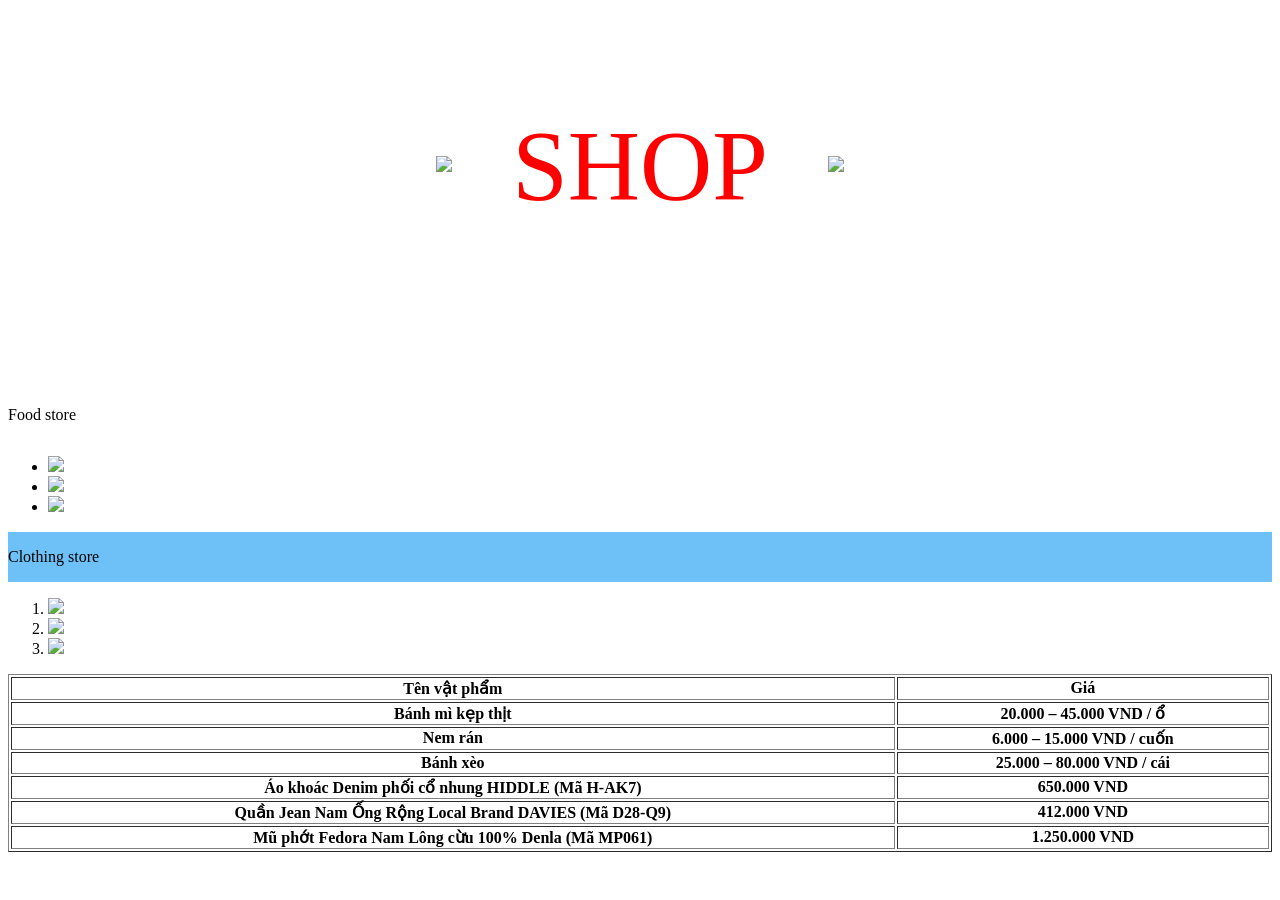
==== Buoi1-btvn/index.html @ 46459a46 "nộp bài" ====
<!DOCTYPE html>
<html lang="en">
<head>
    <meta charset="UTF-8">
    <meta name="viewport" content="width=device-width, initial-scale=1.0">
    <title>BTVN</title>
    <link rel="stylesheet" href="akira.css">
</head>

<body>

    <header class="header">
        <a href="#food"><img src="https://png.pngtree.com/png-vector/20190118/ourlarge/pngtree-food-and-drink-icon-best-for-your-web-and-mobile-app-png-image_323716.jpg" width="100px"></a>
        <p>SHOP</p>
        <a href="#Clothing"><img src="https://png.pngtree.com/element_our/20200702/ourlarge/pngtree-black-and-white-icon-shopping-cart-collection-image_2291887.jpg" width="100px"></a>
    </header>

    <section class="section1">
        <div class="div1"><h1>Welcome to our shop!</h1></div>
        <div id="food" class="div2"><p><a>Food store</a></p></div>
    <section>
        <ul>
            <li><img src="https://encrypted-tbn0.gstatic.com/images?q=tbn:ANd9GcTyc9MWRDpW0wXISm_wEN7o54MgcAanZVSFwlMOCftY-g&s=10" width="300px"></li>
            <li><img src="https://encrypted-tbn0.gstatic.com/images?q=tbn:ANd9GcSsFdqKJJRYvbfvSwUREz1HxbSaPxGhnhd5mI67u-uH3g&s=10" width="300px"></li>
            <li><img src="https://encrypted-tbn0.gstatic.com/images?q=tbn:ANd9GcTVeWMLW6VSm7TDVrxXBc6_Lyfm3IHx-LdNT8nR416-tw&s=10" width="300px"> </li>
        </ul>
    </section>

        <div id="Clothing" class="div3"><p><a>Clothing store</a></p></div>
    <section>
        <ol>
            <li><img src="https://bizweb.dktcdn.net/thumb/large/100/399/392/products/ao-khoac-jean-nam-tinh-chinh-hang-hiddle-8.jpg?v=1741754139623" width="300px"></li>
            <li><img src="https://encrypted-tbn0.gstatic.com/images?q=tbn:ANd9GcTxq0xv-Y5puuxqre2moHrwYSm-OmZOQ4IYLc-6CJMz1SA-50WBle-Ra7Gp&s=10" width="300px"></li>
            <li><img src="https://encrypted-tbn0.gstatic.com/images?q=tbn:ANd9GcQaxIXj8he2Walh5qzYUVzIPBoMqy5C8SGmq3GCwu4vIw&s=10" width="300px"></li>
        </ol>
    </section>
    </section>

    <section>
        <table border="1" width="100%">
            <thead>
                <tr>
                    <th>Tên vật phẩm</th>
                    <th>Giá</th>
                </tr>
            </thead>

            <tbody>
                <tr>
                    <th>
	Bánh mì kẹp thịt
</th>
                    <th>20.000 – 45.000 VND / ổ</th>
                </tr>
                <tr>
                    <th>
	Nem rán
</th>
                    <th>
	6.000 – 15.000 VND / cuốn
</th>
                </tr>
                 <tr>
                    <th>
	Bánh xèo
</th>
                    <th>
25.000 – 80.000 VND / cái
</th>
                </tr>
                <tr>
                    <th>
	Áo khoác Denim phối cổ nhung HIDDLE (Mã H-AK7)
</th>
                    <th>650.000 VND</th>
                </tr>
                 <tr>
                    <th>
	Quần Jean Nam Ống Rộng Local Brand DAVIES (Mã D28-Q9)
</th>
                    <th>412.000 VND</th>
                </tr>
                <tr>
                    <th>
	Mũ phớt Fedora Nam Lông cừu 100% Denla (Mã MP061)
</th>
                    <th>1.250.000 VND</th>
                </tr>
            </tbody>

        
        </table>
    </section>

    <footer>
        
    </footer>
</body>
</html>
---- Buoi1-btvn/akira.css ----
.header
{
    display: flex;
    flex-direction: row;
    align-items: center;
    justify-content: center;
    gap: 60px
}

.header p
{
    color:red;
    font-size: 100px;
}

.section1
{
    display: flex;
    flex-direction: column;
    gap:0;
}

.div1
{
    background-image: url("https://encrypted-tbn0.gstatic.com/images?q=tbn:ANd9GcQvfOxAYHBqDtTrNYIJZGG1IYs4N2fXo3wdk51-B8THuw&s=10") ;
}

.div1 h1
{
    color: white;
}

.div2
{
    background-image: url("https://img.magnific.com/hinh-chup-mien-phi/hinh-nen-gradient-mo-ao-day-mau-sac_58702-3356.jpg?semt=ais_hybrid&w=740&q=80");
}

.div3
{
    background-image: url("[data-uri]");
}
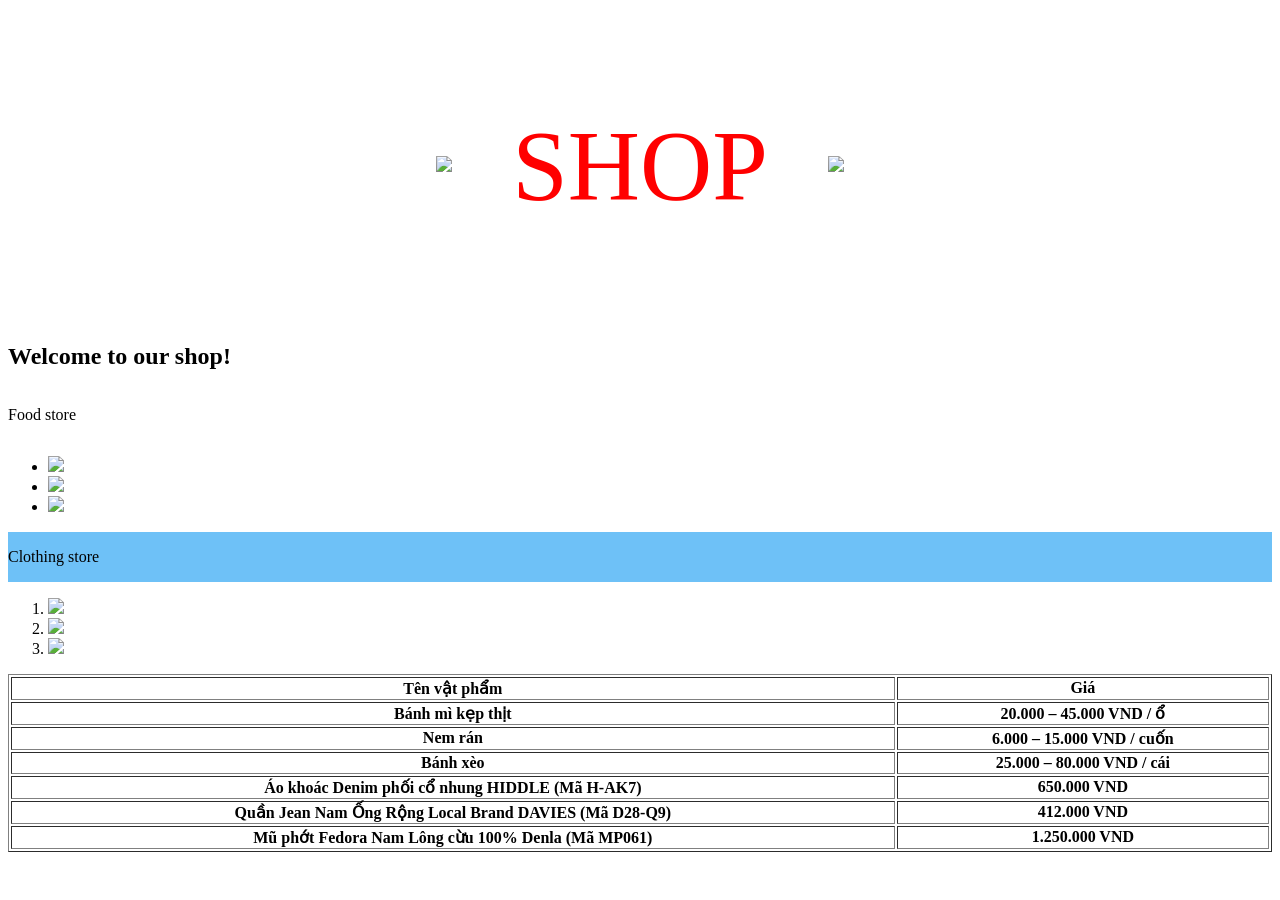
==== commit 0c669872: "delete css" ====
--- a/Buoi1-btvn/index.html
+++ b/Buoi1-btvn/index.html
@@ -9,15 +9,15 @@
 
 <body>
 
-    <header class="header">
+    <header style="display: flex; flex-direction: row; align-items: center; justify-content: center; gap: 60px;">
         <a href="#food"><img src="https://png.pngtree.com/png-vector/20190118/ourlarge/pngtree-food-and-drink-icon-best-for-your-web-and-mobile-app-png-image_323716.jpg" width="100px"></a>
-        <p>SHOP</p>
+        <p style="color: red; font-size: 100px;">SHOP</p>
         <a href="#Clothing"><img src="https://png.pngtree.com/element_our/20200702/ourlarge/pngtree-black-and-white-icon-shopping-cart-collection-image_2291887.jpg" width="100px"></a>
     </header>
 
-    <section class="section1">
-        <div class="div1"><h1>Welcome to our shop!</h1></div>
-        <div id="food" class="div2"><p><a>Food store</a></p></div>
+    <section style="display: flex; flex-direction: column; gap: 0;">
+        <div style="background-image: url(https://encrypted-tbn0.gstatic.com/images?q=tbn:ANd9GcQvfOxAYHBqDtTrNYIJZGG1IYs4N2fXo3wdk51-B8THuw&s=10);"><h1>Welcome to our shop!</h1></div>
+        <div id="food" style="background-image: url(https://img.magnific.com/hinh-chup-mien-phi/hinh-nen-gradient-mo-ao-day-mau-sac_58702-3356.jpg?semt=ais_hybrid&w=740&q=80);"><p><a>Food store</a></p></div>
     <section>
         <ul>
             <li><img src="https://encrypted-tbn0.gstatic.com/images?q=tbn:ANd9GcTyc9MWRDpW0wXISm_wEN7o54MgcAanZVSFwlMOCftY-g&s=10" width="300px"></li>
@@ -26,7 +26,7 @@
         </ul>
     </section>
 
-        <div id="Clothing" class="div3"><p><a>Clothing store</a></p></div>
+        <div id="Clothing" style="background-image: url([data-uri]);"><p><a>Clothing store</a></p></div>
     <section>
         <ol>
             <li><img src="https://bizweb.dktcdn.net/thumb/large/100/399/392/products/ao-khoac-jean-nam-tinh-chinh-hang-hiddle-8.jpg?v=1741754139623" width="300px"></li>
@@ -96,4 +96,4 @@
         
     </footer>
 </body>
-</html>+</html>                       
